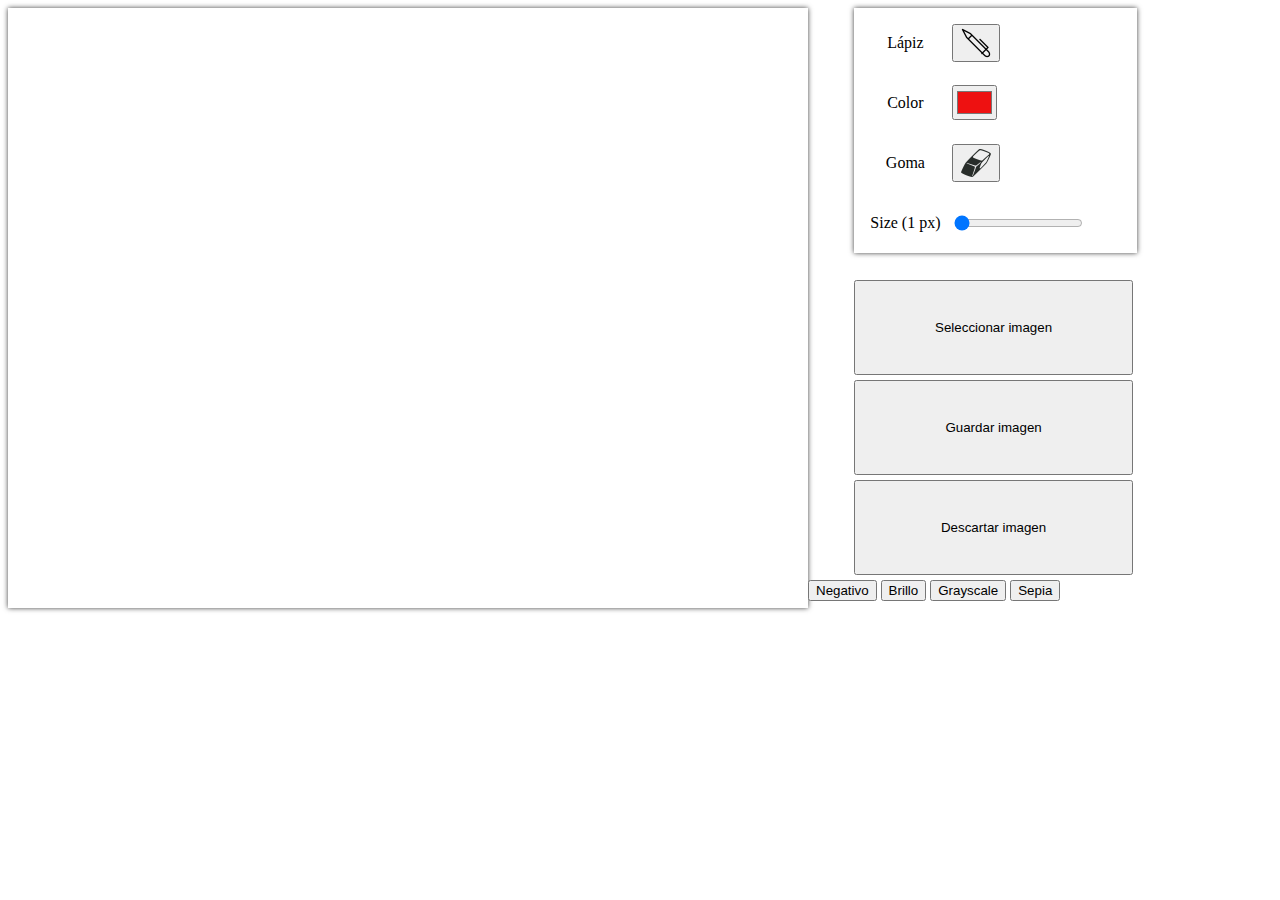
==== TP1/EntregaFinal/index.html @ abda36c8 "Se divide la funcionalidad de la app en varios archivos .js" ====
<!DOCTYPE html PUBLIC "-//W3C//DTD XHTML 1.0 Transitional//EN" "http://www.w3.org/TR/xhtml1/DTD/xhtml1-transitional.dtd">
<html xmlns="http://www.w3.org/1999/xhtml">
<head>
    <meta charset="UTF-8">
    <meta name="viewport" content="width=device-width, initial-scale=1.0">
    <title>Trabajo practico 1 - Pedro Chatelain</title>
    <link rel="stylesheet" href="stylesheet.css">
</head>
<body>
    <canvas class="js-my-canvas my-canvas" width="800px" height="600px"> </canvas>
    <div class="herramientas">
        <div class="tool-bar">
            <p>Lápiz</p>
            <button class="js-lapiz tool-button">
                <img src="penIcon.png" alt="" srcset="">
            </button>
            <p>Color</p>
            <input class="js-color-picker color-picker tool-button" type="color" value="#ee1111"/>
            <p>Goma</p>
            <button class="js-goma tool-button">
                <img src="eraserIcon.png" alt="" srcset="">
            </button>
            <p id="size-of-tool">Size (<span>1</span> px)</p>
            <div class="tool-size">
                <input type="range" class="js-line-range" min="1" max="80" value="1">
                <label class="js-range-value"></label> 
            </div>
        </div>
        <div class="image-buttons-bar">
            <input type="file" class="js-input-select-image input-select-image" accept=".jpg,.jpeg,.bmp,.webp,.tiff,.psd,.svg">
            <button class="js-btn-select-image btn-select-image">Seleccionar imagen</button>
            <button class="js-save-img">Guardar imagen</button>
            <button class="js-delete-img">Descartar imagen</button>
        </div>
        <div class="filtros">
            <button class="js-filtro-negativo">Negativo</button>
            <button class="js-filtro-brillo">Brillo</button>
            <button class="js-filtro-grayscale">Grayscale</button>
            <button class="js-filtro-sepia">Sepia</button>
        </div>
        <canvas class="js-canvas-invisible canvas-invisible"></canvas>
    </div>
    <script src="js/main.js"></script>
    <script src="js/filtros.js"></script>
    <script src="js/color_converters.js"></script>
    <script src="js/imagen.js"></script>
    <script src="js/dibujo.js"></script>
</body>
</html>
---- TP1/EntregaFinal/stylesheet.css ----
html {
    font-family: Century Gothic;
}

.my-canvas {
    -webkit-box-shadow: 0px 0px 5px 0px rgba(0,0,0,0.75);
    -moz-box-shadow: 0px 0px 5px 0px rgba(0,0,0,0.75);
    box-shadow: 0px 0px 5px 0px rgba(0,0,0,0.75);
        
}

body {
    display: grid;
    grid-template-columns: 1fr 1fr;
}

.color-picker {
    width: 45px;
    height: 35px;
}

.tool-bar {
    -webkit-box-shadow: 0px 0px 5px 0px rgba(0,0,0,0.75);
-moz-box-shadow: 0px 0px 5px 0px rgba(0,0,0,0.75);
box-shadow: 0px 0px 5px 0px rgba(0,0,0,0.75);

    justify-items: center;
    align-items: center;
    height: 40%;
    grid-template-rows: repeat(4, 1fr);
    grid-template-columns: 1fr 2fr;
    padding-left: 1%;
    padding-top: 1%;
}

.tool-bar, .image-buttons-bar {
    display: grid;
    width: 60%;
    margin-left: 10%;
}

.image-buttons-bar {
    height: 50%;
    margin-top: 6%;
    grid-column-start: 2;
    grid-column-end: -1;
    grid-row-start: 2;
}

.image-buttons-bar button {
    padding: 3%;
    margin-bottom: 2%;
}

.tool-button, .tool-size {
    justify-self: start;
}

.tool-button {
    cursor: pointer;
}

label {
    align-self: center;
}

.pressed-button {
    background: #e5e5e5;
    outline: none;
    -webkit-box-shadow: inset 0px 0px 5px #c1c1c1;
       -moz-box-shadow: inset 0px 0px 5px #c1c1c1;
            box-shadow: inset 0px 0px 5px #c1c1c1;  
}

.input-select-image {
    display: none;
}

.canvas-invisible {
    display: none;
}
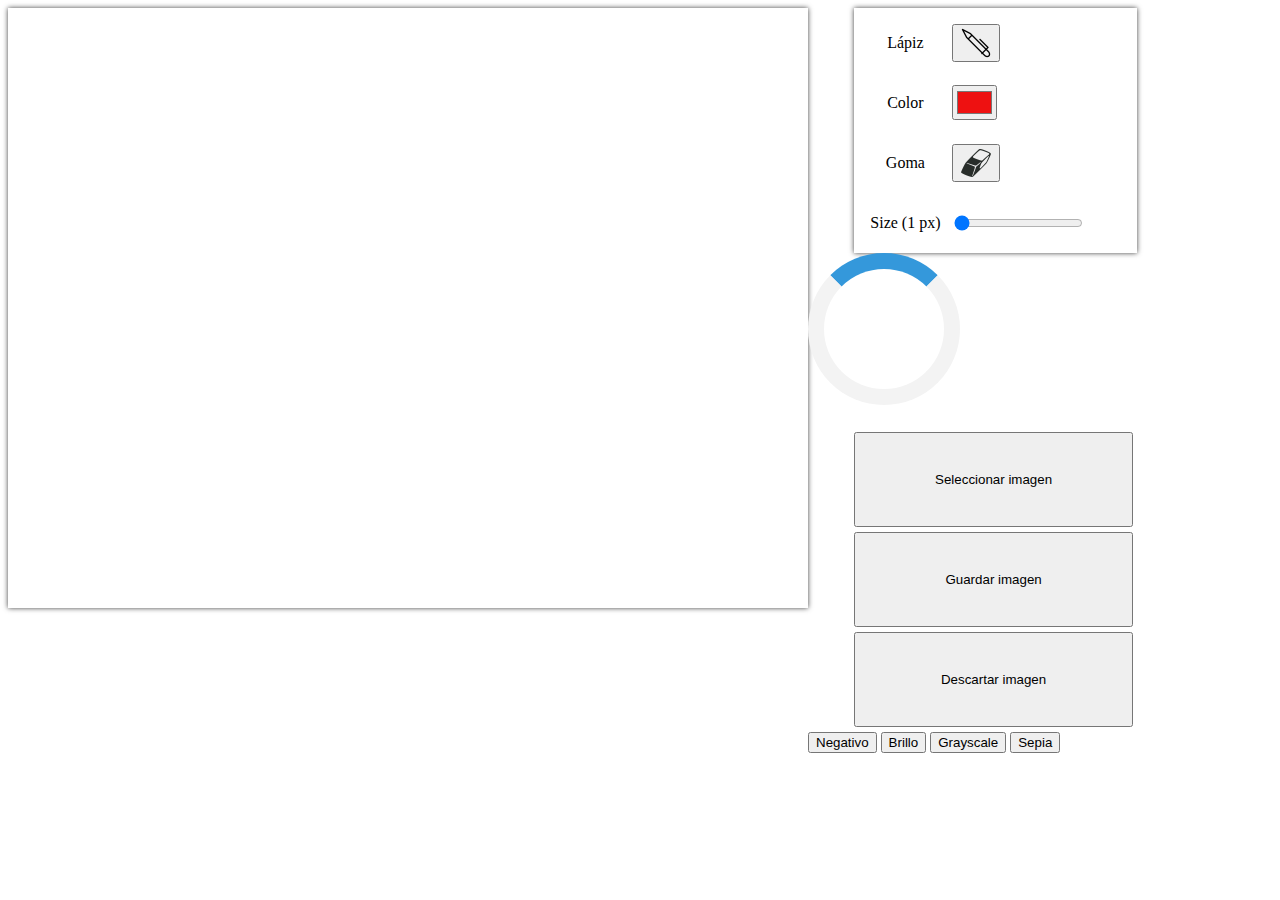
==== commit 95436922: "Se modifica el codigo para mejor lectura y se agrega un archivo de texto con cosas para arreglar" ====
--- a/TP1/EntregaFinal/index.html
+++ b/TP1/EntregaFinal/index.html
@@ -26,6 +26,8 @@
                 <label class="js-range-value"></label> 
             </div>
         </div>
+        <div class="loader"></div>
+
         <div class="image-buttons-bar">
             <input type="file" class="js-input-select-image input-select-image" accept=".jpg,.jpeg,.bmp,.webp,.tiff,.psd,.svg">
             <button class="js-btn-select-image btn-select-image">Seleccionar imagen</button>
@@ -41,7 +43,7 @@
         <canvas class="js-canvas-invisible canvas-invisible"></canvas>
     </div>
     <script src="js/main.js"></script>
-    <script src="js/filtros.js"></script>
+    <script src="js/filtro.js"></script>
     <script src="js/color_converters.js"></script>
     <script src="js/imagen.js"></script>
     <script src="js/dibujo.js"></script>
--- a/TP1/EntregaFinal/stylesheet.css
+++ b/TP1/EntregaFinal/stylesheet.css
@@ -8,6 +8,20 @@
     box-shadow: 0px 0px 5px 0px rgba(0,0,0,0.75);
         
 }
+
+.loader {
+    border: 16px solid #f3f3f3; /* Light grey */
+    border-top: 16px solid #3498db; /* Blue */
+    border-radius: 50%;
+    width: 120px;
+    height: 120px;
+    animation: spin 2s linear infinite;
+  }
+  
+  @keyframes spin {
+    0% { transform: rotate(0deg); }
+    100% { transform: rotate(360deg); }
+  }
 
 body {
     display: grid;
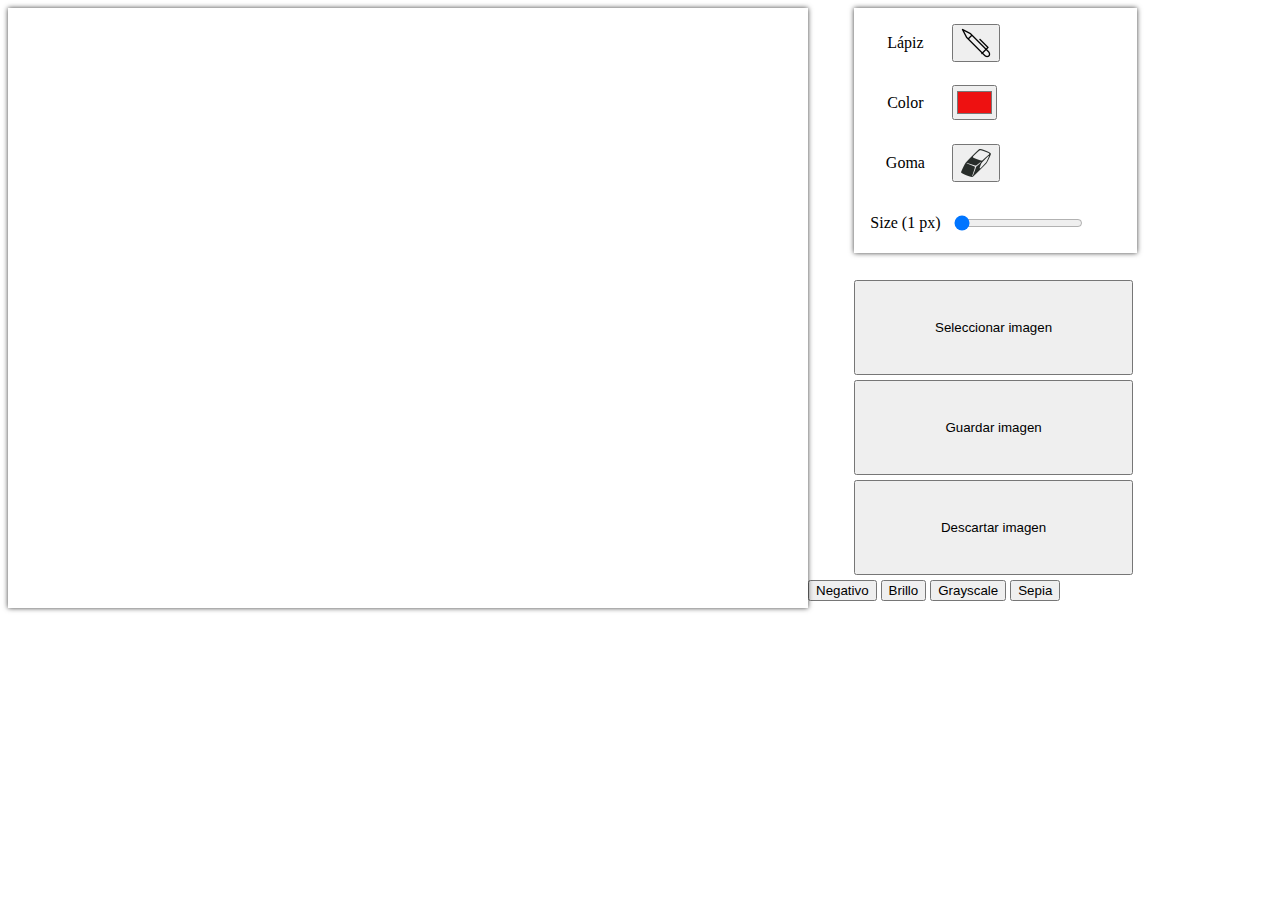
==== commit cc19e2fc: "Se guardan las imagenes en carpeta img y se crea un loader" ====
--- a/TP1/EntregaFinal/index.html
+++ b/TP1/EntregaFinal/index.html
@@ -7,18 +7,25 @@
     <link rel="stylesheet" href="stylesheet.css">
 </head>
 <body>
-    <canvas class="js-my-canvas my-canvas" width="800px" height="600px"> </canvas>
+    <div id="canvas-wrap">
+        <canvas class="js-my-canvas my-canvas" width="800px" height="600px"> </canvas>
+        <div class="loading loading-invisible">
+            <p>Loading</p>
+            <div class="loader"></div>
+        </div>
+    </div>
+        
     <div class="herramientas">
         <div class="tool-bar">
             <p>Lápiz</p>
             <button class="js-lapiz tool-button">
-                <img src="penIcon.png" alt="" srcset="">
+                <img src="img/penIcon.png" alt="" srcset="">
             </button>
             <p>Color</p>
             <input class="js-color-picker color-picker tool-button" type="color" value="#ee1111"/>
             <p>Goma</p>
             <button class="js-goma tool-button">
-                <img src="eraserIcon.png" alt="" srcset="">
+                <img src="img/eraserIcon.png" alt="" srcset="">
             </button>
             <p id="size-of-tool">Size (<span>1</span> px)</p>
             <div class="tool-size">
@@ -26,7 +33,6 @@
                 <label class="js-range-value"></label> 
             </div>
         </div>
-        <div class="loader"></div>
 
         <div class="image-buttons-bar">
             <input type="file" class="js-input-select-image input-select-image" accept=".jpg,.jpeg,.bmp,.webp,.tiff,.psd,.svg">
@@ -42,6 +48,8 @@
         </div>
         <canvas class="js-canvas-invisible canvas-invisible"></canvas>
     </div>
+   
+
     <script src="js/main.js"></script>
     <script src="js/filtro.js"></script>
     <script src="js/color_converters.js"></script>
--- a/TP1/EntregaFinal/stylesheet.css
+++ b/TP1/EntregaFinal/stylesheet.css
@@ -9,23 +9,42 @@
         
 }
 
+#canvas-wrap { position:relative; width:800px; height:600px }
+#canvas-wrap canvas { position:absolute; top:0; left:0; z-index:0 }
+
+
 .loader {
-    border: 16px solid #f3f3f3; /* Light grey */
-    border-top: 16px solid #3498db; /* Blue */
+    border: 3px solid #f3f3f3; /* Light grey */
+    border-top: 3px solid #3498db; /* Blue */
     border-radius: 50%;
-    width: 120px;
-    height: 120px;
+    width: 20px;
+    height: 20px;
     animation: spin 2s linear infinite;
+    align-self: center;
+    margin-left: 5%;
   }
   
-  @keyframes spin {
+@keyframes spin {
     0% { transform: rotate(0deg); }
     100% { transform: rotate(360deg); }
-  }
+}
+
+.loading {
+    display: grid;
+    grid-template-columns: 1fr 1fr;
+    justify-self: center;
+    height: 100%;
+}
 
 body {
     display: grid;
     grid-template-columns: 1fr 1fr;
+}
+
+.loading p {
+    align-self: center;
+    justify-self: right;
+    font-size: 28px;
 }
 
 .color-picker {
@@ -86,10 +105,6 @@
             box-shadow: inset 0px 0px 5px #c1c1c1;  
 }
 
-.input-select-image {
-    display: none;
-}
-
-.canvas-invisible {
+.input-select-image, .canvas-invisible, .loading-invisible {
     display: none;
 }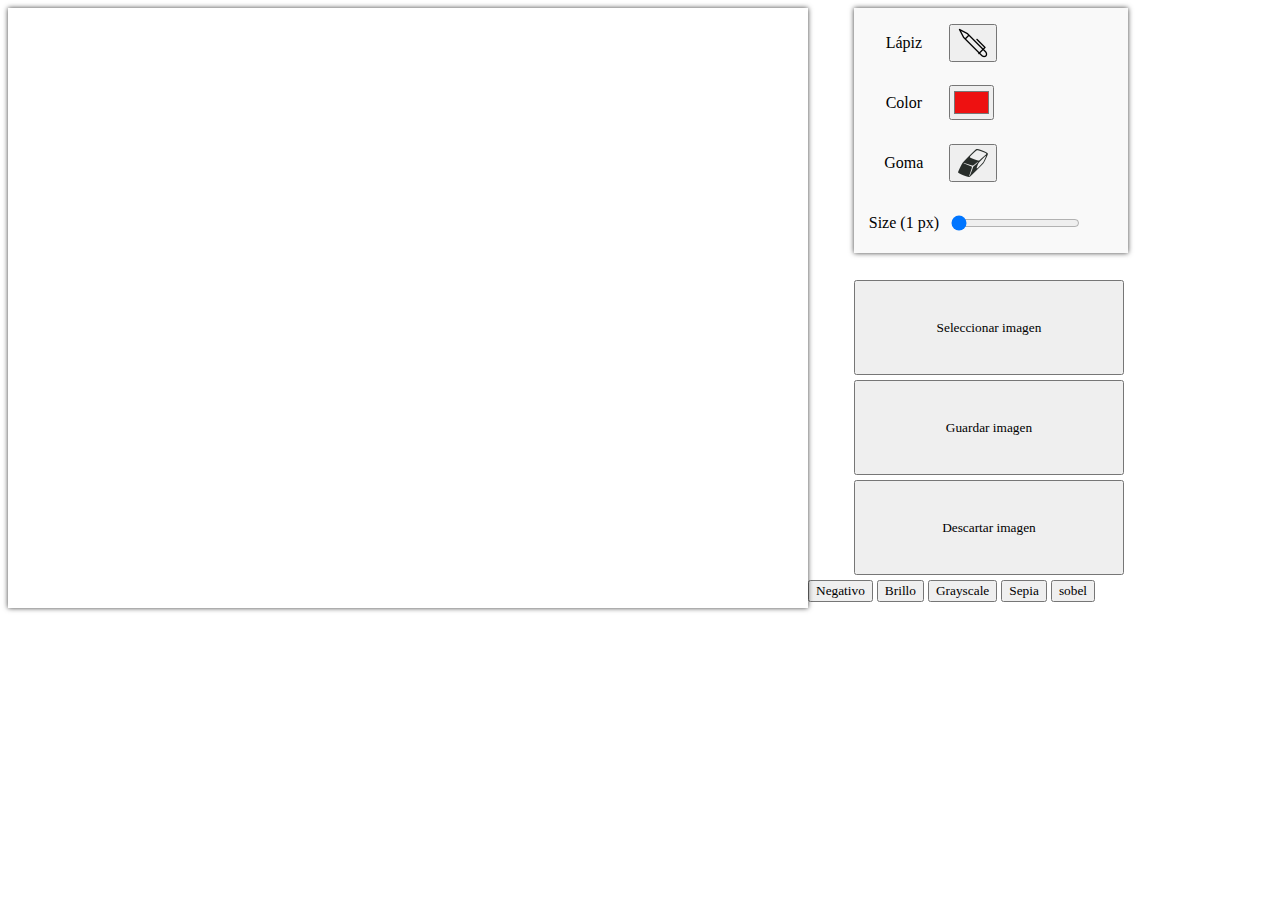
==== commit 943774d6: "Agrega filtro deteccion de bordes" ====
--- a/TP1/EntregaFinal/index.html
+++ b/TP1/EntregaFinal/index.html
@@ -45,6 +45,7 @@
             <button class="js-filtro-brillo">Brillo</button>
             <button class="js-filtro-grayscale">Grayscale</button>
             <button class="js-filtro-sepia">Sepia</button>
+            <button class="js-filtro-sobel">sobel</button>
         </div>
         <canvas class="js-canvas-invisible canvas-invisible"></canvas>
     </div>
@@ -55,5 +56,6 @@
     <script src="js/color_converters.js"></script>
     <script src="js/imagen.js"></script>
     <script src="js/dibujo.js"></script>
+    <script src="js/sobel.js"></script>
 </body>
 </html>--- a/TP1/EntregaFinal/stylesheet.css
+++ b/TP1/EntregaFinal/stylesheet.css
@@ -1,4 +1,4 @@
-html {
+* {
     font-family: Century Gothic;
 }
 
@@ -56,7 +56,7 @@
     -webkit-box-shadow: 0px 0px 5px 0px rgba(0,0,0,0.75);
 -moz-box-shadow: 0px 0px 5px 0px rgba(0,0,0,0.75);
 box-shadow: 0px 0px 5px 0px rgba(0,0,0,0.75);
-
+    background-color: #f9f9f9;
     justify-items: center;
     align-items: center;
     height: 40%;
@@ -68,7 +68,7 @@
 
 .tool-bar, .image-buttons-bar {
     display: grid;
-    width: 60%;
+    width: 58%;
     margin-left: 10%;
 }
 
@@ -89,10 +89,6 @@
     justify-self: start;
 }
 
-.tool-button {
-    cursor: pointer;
-}
-
 label {
     align-self: center;
 }
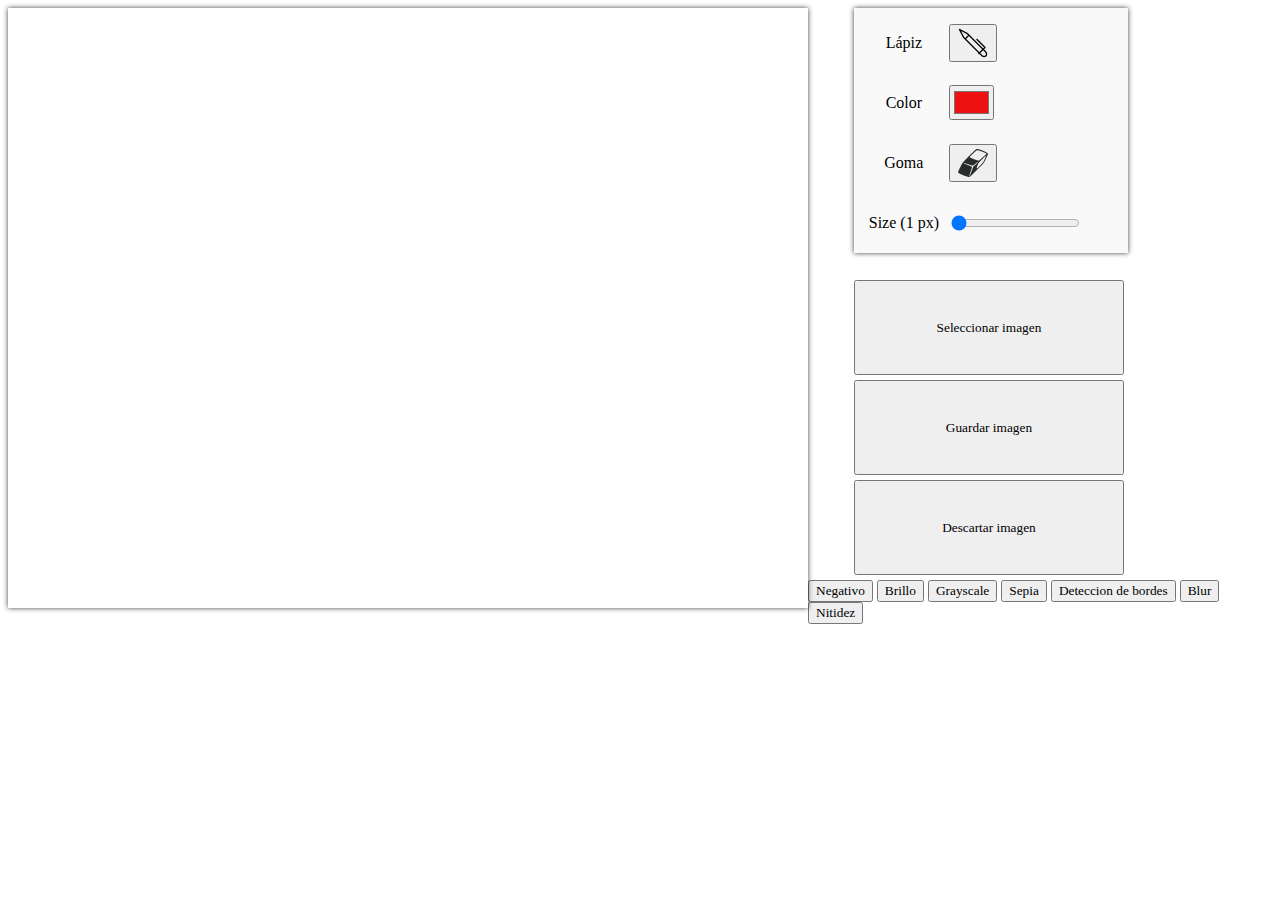
==== commit ab8cbac9: "Add filtros blur y nitidez. Se reimplementa bordes" ====
--- a/TP1/EntregaFinal/index.html
+++ b/TP1/EntregaFinal/index.html
@@ -9,10 +9,6 @@
 <body>
     <div id="canvas-wrap">
         <canvas class="js-my-canvas my-canvas" width="800px" height="600px"> </canvas>
-        <div class="loading loading-invisible">
-            <p>Loading</p>
-            <div class="loader"></div>
-        </div>
     </div>
         
     <div class="herramientas">
@@ -45,7 +41,9 @@
             <button class="js-filtro-brillo">Brillo</button>
             <button class="js-filtro-grayscale">Grayscale</button>
             <button class="js-filtro-sepia">Sepia</button>
-            <button class="js-filtro-sobel">sobel</button>
+            <button class="js-filtro-bordes">Deteccion de bordes</button>
+            <button class="js-filtro-blur">Blur</button>
+            <button class="js-filtro-sharpen">Nitidez</button>
         </div>
         <canvas class="js-canvas-invisible canvas-invisible"></canvas>
     </div>
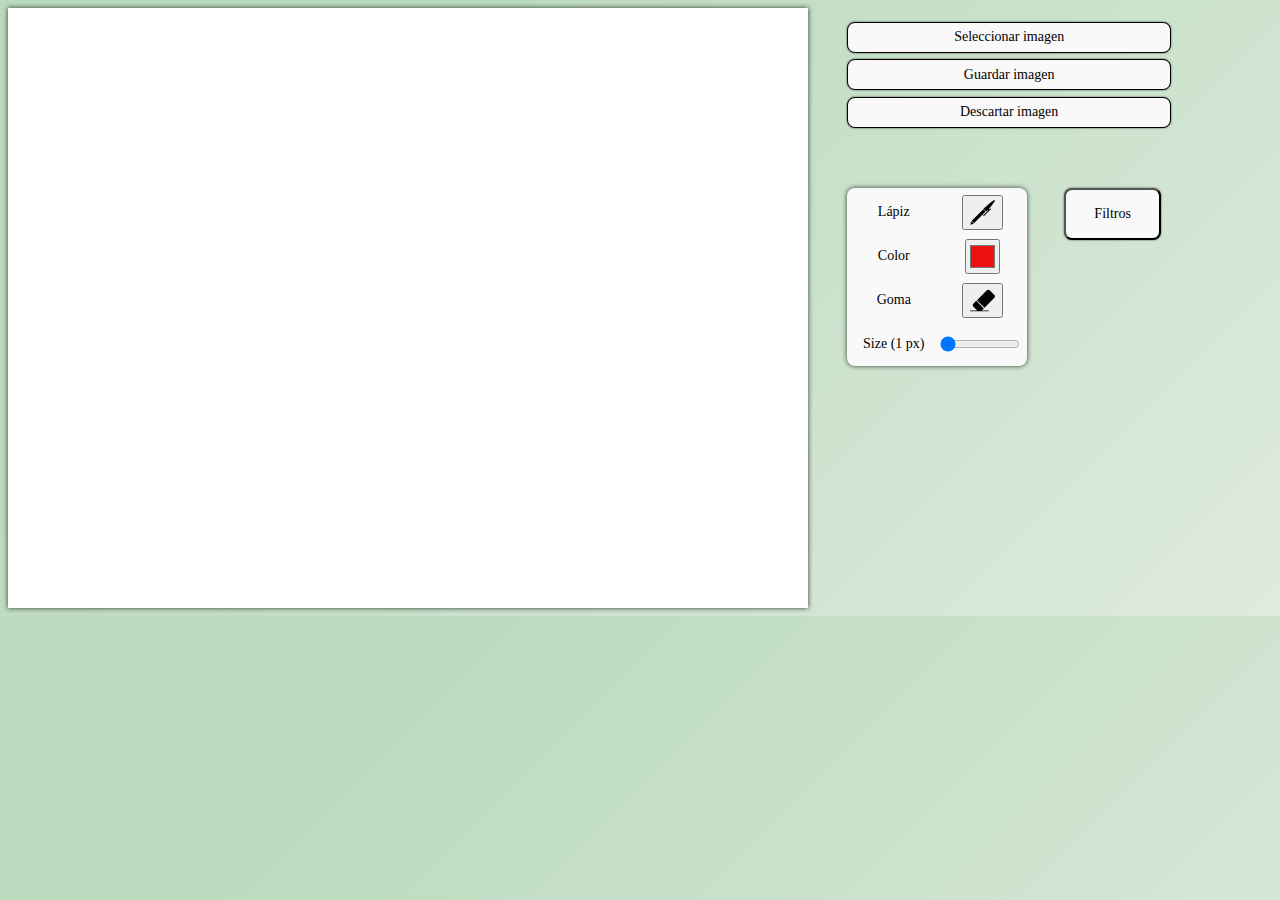
==== commit 65ebe52b: "Cambia layout" ====
--- a/TP1/EntregaFinal/index.html
+++ b/TP1/EntregaFinal/index.html
@@ -4,7 +4,7 @@
     <meta charset="UTF-8">
     <meta name="viewport" content="width=device-width, initial-scale=1.0">
     <title>Trabajo practico 1 - Pedro Chatelain</title>
-    <link rel="stylesheet" href="stylesheet.css">
+    <link rel="stylesheet" href="stylesheet.css">    
 </head>
 <body>
     <div id="canvas-wrap">
@@ -12,43 +12,55 @@
     </div>
         
     <div class="herramientas">
-        <div class="tool-bar">
-            <p>Lápiz</p>
-            <button class="js-lapiz tool-button">
-                <img src="img/penIcon.png" alt="" srcset="">
-            </button>
-            <p>Color</p>
-            <input class="js-color-picker color-picker tool-button" type="color" value="#ee1111"/>
-            <p>Goma</p>
-            <button class="js-goma tool-button">
-                <img src="img/eraserIcon.png" alt="" srcset="">
-            </button>
-            <p id="size-of-tool">Size (<span>1</span> px)</p>
-            <div class="tool-size">
-                <input type="range" class="js-line-range" min="1" max="80" value="1">
-                <label class="js-range-value"></label> 
-            </div>
-        </div>
-
         <div class="image-buttons-bar">
             <input type="file" class="js-input-select-image input-select-image" accept=".jpg,.jpeg,.bmp,.webp,.tiff,.psd,.svg">
             <button class="js-btn-select-image btn-select-image">Seleccionar imagen</button>
             <button class="js-save-img">Guardar imagen</button>
             <button class="js-delete-img">Descartar imagen</button>
         </div>
-        <div class="filtros">
-            <button class="js-filtro-negativo">Negativo</button>
-            <button class="js-filtro-brillo">Brillo</button>
-            <button class="js-filtro-grayscale">Grayscale</button>
-            <button class="js-filtro-sepia">Sepia</button>
-            <button class="js-filtro-bordes">Deteccion de bordes</button>
-            <button class="js-filtro-blur">Blur</button>
-            <button class="js-filtro-sharpen">Nitidez</button>
+        <div class="image-tools">
+            
+            <div class="tool-bar">
+
+                <p>Lápiz</p>
+                <button class="js-lapiz tool-button">
+                    <img class="lapiz-img" src="img/writer.svg" alt="" srcset="">
+                </button>
+                <p>Color</p>
+                <input class="js-color-picker color-picker tool-button" type="color" value="#ee1111"/>
+                <p>Goma</p>
+                <button class="js-goma tool-button">
+                    <img class="goma-img" src="img/eraser.svg" alt="" srcset="">
+                </button>
+                <p id="size-of-tool">Size (<span>1</span> px)</p>
+                <div class="tool-size">
+                    <input type="range" class="range js-line-range" min="1" max="80" value="1">
+                </div>
+                
+            </div>
+
+            <div class="filtros">
+                    <div class="dropdown">
+                        <button class="dropbtn">Filtros</button>
+                        <div class="dropdown-content">
+                          <a class="js-filtro-negativo" href="#">Negativo</a>
+                          <a class="js-filtro-brillo" href="#">Brillo</a>
+                          <a class="js-filtro-grayscale" href="#">Grayscale</a>
+                          <a class="js-filtro-sepia" href="#">Sepia</a>
+                          <a class="js-filtro-bordes" href="#">Detección de bordes</a>
+                          <a class="js-filtro-blur" href="#">Blur</a>
+                          <a class="js-filtro-sharpen" href="#">Nitidez</a>
+                        </div>
+                    </div>
+                </div>
+
         </div>
+        
+        
         <canvas class="js-canvas-invisible canvas-invisible"></canvas>
+
     </div>
-   
-
+    
     <script src="js/main.js"></script>
     <script src="js/filtro.js"></script>
     <script src="js/color_converters.js"></script>
--- a/TP1/EntregaFinal/stylesheet.css
+++ b/TP1/EntregaFinal/stylesheet.css
@@ -1,58 +1,57 @@
 * {
     font-family: Century Gothic;
+    font-size: 14px;
 }
 
 .my-canvas {
     -webkit-box-shadow: 0px 0px 5px 0px rgba(0,0,0,0.75);
     -moz-box-shadow: 0px 0px 5px 0px rgba(0,0,0,0.75);
     box-shadow: 0px 0px 5px 0px rgba(0,0,0,0.75);
-        
+    background-color: white;
 }
 
-#canvas-wrap { position:relative; width:800px; height:600px }
-#canvas-wrap canvas { position:absolute; top:0; left:0; z-index:0 }
-
-
-.loader {
-    border: 3px solid #f3f3f3; /* Light grey */
-    border-top: 3px solid #3498db; /* Blue */
-    border-radius: 50%;
-    width: 20px;
-    height: 20px;
-    animation: spin 2s linear infinite;
-    align-self: center;
-    margin-left: 5%;
-  }
-  
-@keyframes spin {
-    0% { transform: rotate(0deg); }
-    100% { transform: rotate(360deg); }
+.herramientas {
+    display: grid;
+    margin-top: 3%;
+    grid-template-rows: 1fr 3fr;
+    width: 85%;
 }
 
-.loading {
+.image-tools {
     display: grid;
     grid-template-columns: 1fr 1fr;
-    justify-self: center;
-    height: 100%;
 }
 
 body {
     display: grid;
     grid-template-columns: 1fr 1fr;
+    background-color: #deebdd;
+    background-image: linear-gradient(315deg, #deebdd 0%, #bbdbbe 74%);
 }
 
-.loading p {
-    align-self: center;
-    justify-self: right;
-    font-size: 28px;
+.range {
+    width: 100%;
 }
 
 .color-picker {
-    width: 45px;
-    height: 35px;
+    width: 35px;
+}
+
+
+
+.filtros {
+    margin-top: 10%;
+    margin-left: 30%;
+    grid-column-start: 2;
+    grid-column-end: -1;
+    grid-row-start: 1;
+    width: 100%;
+    justify-content: center;
 }
 
 .tool-bar {
+    border-radius: 8px;
+
     -webkit-box-shadow: 0px 0px 5px 0px rgba(0,0,0,0.75);
 -moz-box-shadow: 0px 0px 5px 0px rgba(0,0,0,0.75);
 box-shadow: 0px 0px 5px 0px rgba(0,0,0,0.75);
@@ -60,33 +59,56 @@
     justify-items: center;
     align-items: center;
     height: 40%;
-    grid-template-rows: repeat(4, 1fr);
-    grid-template-columns: 1fr 2fr;
+    grid-template-rows: repeat(5, 1fr);
+    grid-template-columns: 1fr 1fr;
     padding-left: 1%;
     padding-top: 1%;
+    width: 90%;
+    margin-top: 10%;
+    margin-left: 20%;
 }
 
 .tool-bar, .image-buttons-bar {
     display: grid;
-    width: 58%;
-    margin-left: 10%;
 }
 
 .image-buttons-bar {
-    height: 50%;
-    margin-top: 6%;
+    margin-right: 8%;
+    margin-left: 10%;
     grid-column-start: 2;
     grid-column-end: -1;
-    grid-row-start: 2;
+    grid-row-start: 0;
+    height: 3%;
 }
 
 .image-buttons-bar button {
-    padding: 3%;
-    margin-bottom: 2%;
+    border-radius: 8px;
+    -webkit-box-shadow: 0px 0px 2px 0px rgba(0,0,0,0.75);
+-moz-box-shadow: 0px 0px 2px 0px rgba(0,0,0,0.75);
+box-shadow: 0px 0px 2px 0px rgba(0,0,0,0.75);
+
 }
 
-.tool-button, .tool-size {
-    justify-self: start;
+.lapiz-img, .goma-img {
+    width: 25px;
+    height: 25px;
+}
+
+.image-buttons-bar button {
+    background-color: #f9f9f9;
+    padding: 2%;
+    margin-bottom: 2%;
+    border: 1px solid black;
+}
+
+.tool-button {
+    justify-self: center;
+    height: 80%;
+}
+
+.tool-size {
+    justify-self: center;
+    margin-right: 10%;
 }
 
 label {
@@ -101,6 +123,60 @@
             box-shadow: inset 0px 0px 5px #c1c1c1;  
 }
 
-.input-select-image, .canvas-invisible, .loading-invisible {
+.input-select-image, .canvas-invisible {
     display: none;
-}+}
+
+/* Style The Dropdown Button */
+.dropbtn {
+    background-color: #f9f9f9;
+    padding: 16px;
+    border-radius: 8px;
+    -webkit-box-shadow: 0px 0px 2px 0px rgba(0,0,0,0.75);
+-moz-box-shadow: 0px 0px 2px 0px rgba(0,0,0,0.75);
+box-shadow: 0px 0px 2px 0px rgba(0,0,0,0.75);
+
+    cursor: pointer;
+  }
+  
+  /* The container <div> - needed to position the dropdown content */
+  .dropdown {
+    position: relative;
+    display: inline-block;
+  }
+
+  .dropdown, .dropbtn {
+      width: 70%;
+  }
+  
+  /* Dropdown Content (Hidden by Default) */
+  .dropdown-content {
+    display: none;
+    position: absolute;
+    background-color: #f9f9f9;
+    box-shadow: 0px 8px 16px 0px rgba(0,0,0,0.2);
+    z-index: 1;
+    
+  }
+  
+  
+  /* Links inside the dropdown */
+  .dropdown-content a {
+    color: black;
+    padding: 12px 16px;
+    text-decoration: none;
+    display: block;
+  }
+  
+  /* Change color of dropdown links on hover */
+  .dropdown-content a:hover {background-color: #f1f1f1}
+  
+  /* Show the dropdown menu on hover */
+  .dropdown:hover .dropdown-content {
+    display: block;
+  }
+  
+  /* Change the background color of the dropdown button when the dropdown content is shown */
+  .dropdown:hover .dropbtn {
+    background-color: #f4f4f4;
+  }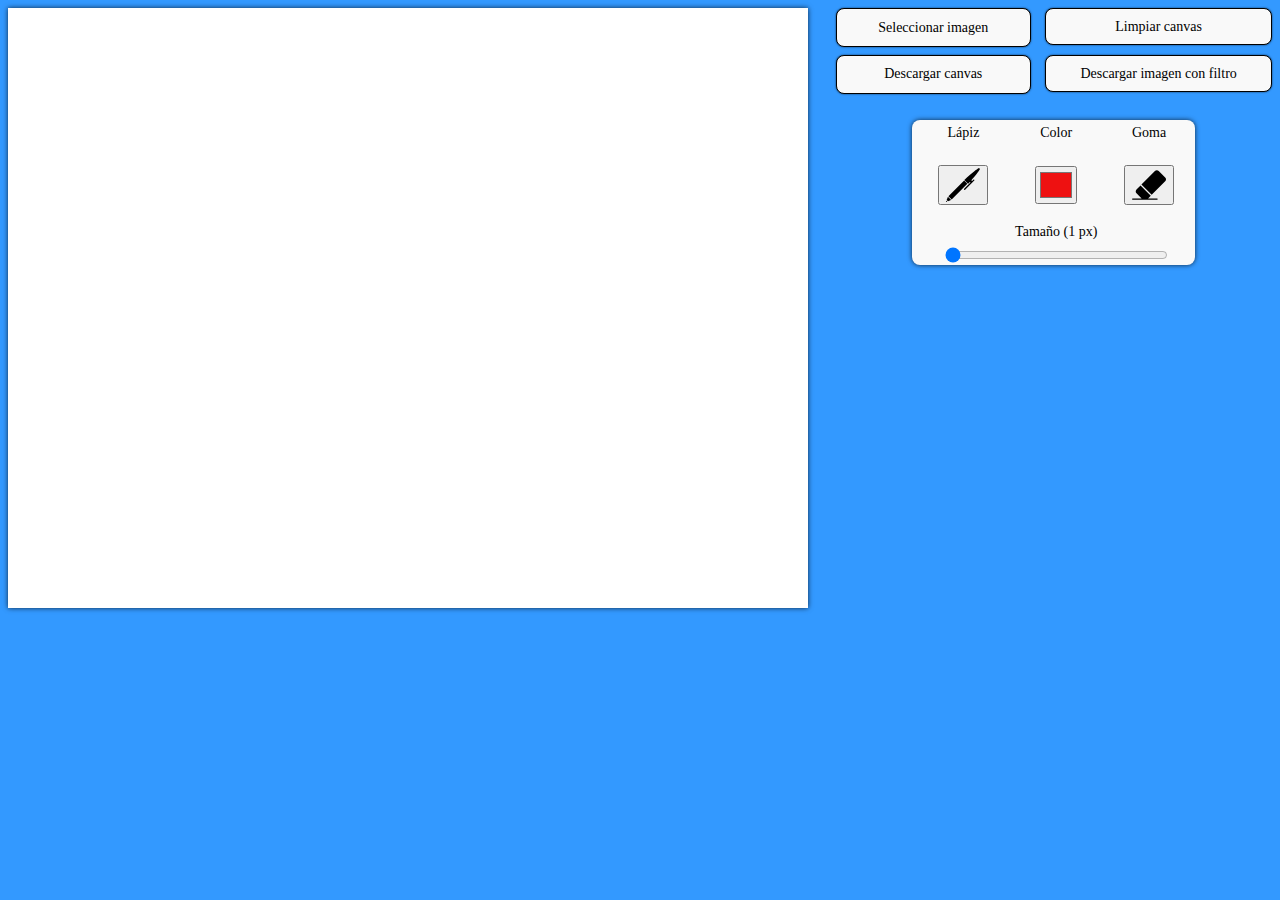
==== commit c45de5d6: "Funcionalidad al boton guardar. Cambia Layout" ====
--- a/TP1/EntregaFinal/index.html
+++ b/TP1/EntregaFinal/index.html
@@ -3,57 +3,53 @@
 <head>
     <meta charset="UTF-8">
     <meta name="viewport" content="width=device-width, initial-scale=1.0">
-    <title>Trabajo practico 1 - Pedro Chatelain</title>
+    <title>TP1</title>
     <link rel="stylesheet" href="stylesheet.css">    
 </head>
 <body>
-    <div id="canvas-wrap">
-        <canvas class="js-my-canvas my-canvas" width="800px" height="600px"> </canvas>
-    </div>
+
+    <canvas class="js-my-canvas my-canvas" width="800px" height="600px"> </canvas>
         
     <div class="herramientas">
+
         <div class="image-buttons-bar">
             <input type="file" class="js-input-select-image input-select-image" accept=".jpg,.jpeg,.bmp,.webp,.tiff,.psd,.svg">
             <button class="js-btn-select-image btn-select-image">Seleccionar imagen</button>
-            <button class="js-save-img">Guardar imagen</button>
-            <button class="js-delete-img">Descartar imagen</button>
+            <button class="js-delete-img btn-limpiar-canvas">Limpiar canvas</button>
+            <button class="js-descargar-imagen btn-descargar-imagen">Descargar imagen con filtro</button>
+            <button class="js-descargar-canvas btn-descargar-canvas">Descargar canvas</button>
         </div>
-        <div class="image-tools">
-            
-            <div class="tool-bar">
 
-                <p>Lápiz</p>
-                <button class="js-lapiz tool-button">
-                    <img class="lapiz-img" src="img/writer.svg" alt="" srcset="">
-                </button>
-                <p>Color</p>
-                <input class="js-color-picker color-picker tool-button" type="color" value="#ee1111"/>
-                <p>Goma</p>
-                <button class="js-goma tool-button">
-                    <img class="goma-img" src="img/eraser.svg" alt="" srcset="">
-                </button>
-                <p id="size-of-tool">Size (<span>1</span> px)</p>
-                <div class="tool-size">
-                    <input type="range" class="range js-line-range" min="1" max="80" value="1">
+        <div class="drawing-tools">
+            <p class="lapiz-text">Lápiz</p>
+            <button class="js-lapiz tool-button lapiz">
+                <img class="lapiz-img" src="img/writer.svg" alt="" srcset="">
+            </button>
+            <p class="color-picker-text">Color</p>
+            <input class="js-color-picker color-picker tool-button" type="color" value="#ee1111"/>
+            <p class="goma-text">Goma</p>
+            <button class="js-goma tool-button goma">
+                <img class="goma-img" src="img/eraser.svg" alt="" srcset="">
+            </button>
+            <p class="size-text" id="size-of-tool">Tamaño (<span>1</span> px)</p>
+            <div class="tool-size">
+                <input type="range" class="range js-line-range" min="1" max="80" value="1">
+            </div>      
+        </div>
+
+        <div class="js-filtros filtros oculto">
+            <div class="dropdown">
+                <button class="dropbtn">Filtros para imagen</button>
+                <div class="dropdown-content">
+                  <a class="js-filtro-negativo" href="#">Negativo</a>
+                  <a class="js-filtro-brillo" href="#">Brillo</a>
+                  <a class="js-filtro-grayscale" href="#">Grayscale</a>
+                  <a class="js-filtro-sepia" href="#">Sepia</a>
+                  <a class="js-filtro-bordes" href="#">Detección de bordes</a>
+                  <a class="js-filtro-blur" href="#">Blur</a>
+                  <a class="js-filtro-sharpen" href="#">Nitidez</a>
                 </div>
-                
             </div>
-
-            <div class="filtros">
-                    <div class="dropdown">
-                        <button class="dropbtn">Filtros</button>
-                        <div class="dropdown-content">
-                          <a class="js-filtro-negativo" href="#">Negativo</a>
-                          <a class="js-filtro-brillo" href="#">Brillo</a>
-                          <a class="js-filtro-grayscale" href="#">Grayscale</a>
-                          <a class="js-filtro-sepia" href="#">Sepia</a>
-                          <a class="js-filtro-bordes" href="#">Detección de bordes</a>
-                          <a class="js-filtro-blur" href="#">Blur</a>
-                          <a class="js-filtro-sharpen" href="#">Nitidez</a>
-                        </div>
-                    </div>
-                </div>
-
         </div>
         
         
@@ -66,6 +62,5 @@
     <script src="js/color_converters.js"></script>
     <script src="js/imagen.js"></script>
     <script src="js/dibujo.js"></script>
-    <script src="js/sobel.js"></script>
 </body>
 </html>--- a/TP1/EntregaFinal/stylesheet.css
+++ b/TP1/EntregaFinal/stylesheet.css
@@ -12,73 +12,123 @@
 
 .herramientas {
     display: grid;
-    margin-top: 3%;
-    grid-template-rows: 1fr 3fr;
-    width: 85%;
-}
-
-.image-tools {
-    display: grid;
-    grid-template-columns: 1fr 1fr;
-}
-
-body {
-    display: grid;
-    grid-template-columns: 1fr 1fr;
-    background-color: #deebdd;
-    background-image: linear-gradient(315deg, #deebdd 0%, #bbdbbe 74%);
-}
-
-.range {
-    width: 100%;
-}
-
-.color-picker {
-    width: 35px;
-}
-
-
-
-.filtros {
-    margin-top: 10%;
-    margin-left: 30%;
-    grid-column-start: 2;
-    grid-column-end: -1;
-    grid-row-start: 1;
-    width: 100%;
-    justify-content: center;
-}
-
-.tool-bar {
+    grid-template-rows: max-content max-content;
+}
+
+.drawing-tools {
+    width: 60%;
+    margin-top: 4%;
+    justify-self: center;
+    grid-column: 2 / -1;
+    grid-row: 2 / 3;
+    display: grid;
     border-radius: 8px;
-
     -webkit-box-shadow: 0px 0px 5px 0px rgba(0,0,0,0.75);
--moz-box-shadow: 0px 0px 5px 0px rgba(0,0,0,0.75);
-box-shadow: 0px 0px 5px 0px rgba(0,0,0,0.75);
+    -moz-box-shadow: 0px 0px 5px 0px rgba(0,0,0,0.75);
+    box-shadow: 0px 0px 5px 0px rgba(0,0,0,0.75);
     background-color: #f9f9f9;
     justify-items: center;
     align-items: center;
-    height: 40%;
-    grid-template-rows: repeat(5, 1fr);
-    grid-template-columns: 1fr 1fr;
+    grid-template-rows: repeat(3, 1fr);
+    grid-template-columns: repeat(3, 1fr);
     padding-left: 1%;
     padding-top: 1%;
-    width: 90%;
-    margin-top: 10%;
-    margin-left: 20%;
-}
-
-.tool-bar, .image-buttons-bar {
-    display: grid;
+    height: fit-content;
+}
+
+.lapiz, .goma, .color-picker, .tool-size {
+    grid-row: 2 / 3;
+}
+
+.lapiz-text, .goma-text, .color-picker-text {
+    margin: 0;
+    align-self: flex-start;
+}
+
+.lapiz {
+    grid-column: 1 / 2;
+}
+
+.goma {
+    grid-column: 3 / 4;
+}
+
+.color-picker {
+    height: 38px;
+    width: 42px;
+}
+
+.tool-size {
+    display: grid;
+    grid-row: 4 / -1;
+    grid-column: 1 / -1;
+    width: 100%;
+}
+
+.color-picker, .size-text {
+    grid-column: 2 / 3;
+}
+
+.size-text {
+    grid-column: 1 / -1;
+
+    margin-bottom: 0;
+}
+
+.range {
+    width: 80%;
+    justify-self: center;
+}
+
+body {
+    display: grid;
+    grid-template-columns: 1fr 1fr;
+    background-color: #3399ff;
+}
+
+.btn-descargar-imagen, .btn-limpiar-canvas {
+    margin-left: 6%;
+}
+
+.btn-descargar-imagen {
+    grid-row: 2 / 3;
+    grid-column: 2 / 3;
+}
+
+.btn-descargar-canvas {
+    grid-row: 2 / 3;
+    grid-column: 1 / 2;
+}
+
+.btn-select-imagen {
+    grid-column: 1 / 2;
+}
+
+.btn-limpiar-canvas {
+    grid-column: 2 / 3;
+}
+
+.filtros {
+    margin-top: 4%;
+    grid-column-start: 1;
+    grid-column-end: -1;
+    grid-row-start: 3;
+    justify-content: center;
+}
+
+.drawing-tools, .image-buttons-bar {
+    display: grid;
+}
+
+.image-buttons-bar, .drawing-tools, .filtros {
+    margin-left: 6%;
 }
 
 .image-buttons-bar {
-    margin-right: 8%;
-    margin-left: 10%;
-    grid-column-start: 2;
-    grid-column-end: -1;
+    grid-column-start: 1;
+    grid-column-end: 2;
     grid-row-start: 0;
-    height: 3%;
+    height: fit-content;
 }
 
 .image-buttons-bar button {
@@ -90,26 +140,17 @@
 }
 
 .lapiz-img, .goma-img {
-    width: 25px;
-    height: 25px;
+    width: 34px;
+    height: 34px;
 }
 
 .image-buttons-bar button {
     background-color: #f9f9f9;
-    padding: 2%;
-    margin-bottom: 2%;
+    padding: 4%;
+    margin-bottom: 4%;
     border: 1px solid black;
 }
 
-.tool-button {
-    justify-self: center;
-    height: 80%;
-}
-
-.tool-size {
-    justify-self: center;
-    margin-right: 10%;
-}
 
 label {
     align-self: center;
@@ -145,8 +186,8 @@
     display: inline-block;
   }
 
-  .dropdown, .dropbtn {
-      width: 70%;
+  .dropdown, .dropbtn, .dropdown-content {
+      width: 100%;
   }
   
   /* Dropdown Content (Hidden by Default) */
@@ -156,16 +197,16 @@
     background-color: #f9f9f9;
     box-shadow: 0px 8px 16px 0px rgba(0,0,0,0.2);
     z-index: 1;
-    
-  }
-  
-  
-  /* Links inside the dropdown */
-  .dropdown-content a {
+}
+
+
+/* Links inside the dropdown */
+.dropdown-content a {
     color: black;
     padding: 12px 16px;
     text-decoration: none;
     display: block;
+    text-align: center;
   }
   
   /* Change color of dropdown links on hover */
@@ -179,4 +220,8 @@
   /* Change the background color of the dropdown button when the dropdown content is shown */
   .dropdown:hover .dropbtn {
     background-color: #f4f4f4;
+  }
+
+  .oculto {
+      display: none;
   }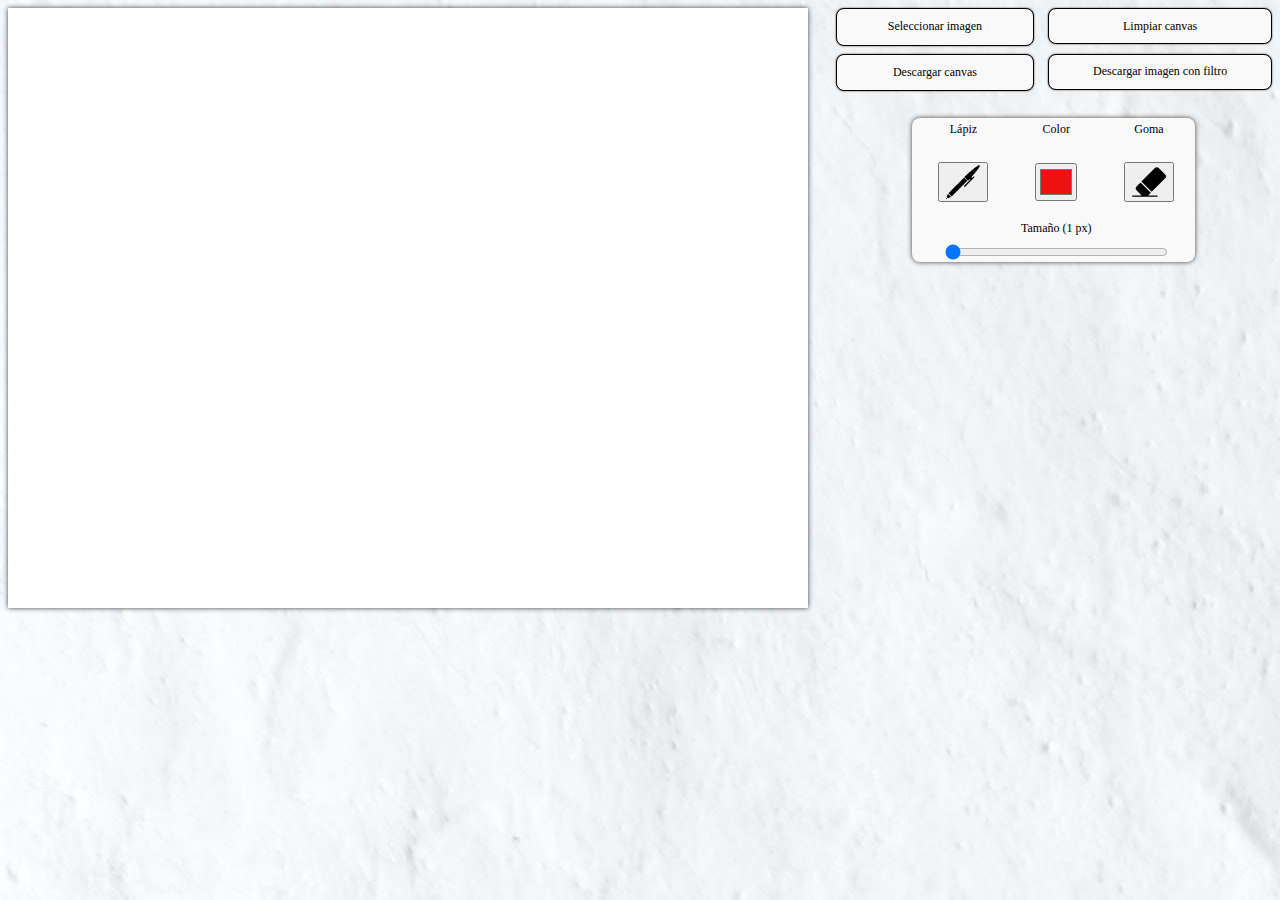
==== commit 4078a042: "Corrige bug de filtros" ====
--- a/TP1/EntregaFinal/index.html
+++ b/TP1/EntregaFinal/index.html
@@ -41,17 +41,17 @@
             <div class="dropdown">
                 <button class="dropbtn">Filtros para imagen</button>
                 <div class="dropdown-content">
+                    <a class="js-filtro-none" href="#">Ninguno</a>
                   <a class="js-filtro-negativo" href="#">Negativo</a>
-                  <a class="js-filtro-brillo" href="#">Brillo</a>
                   <a class="js-filtro-grayscale" href="#">Grayscale</a>
                   <a class="js-filtro-sepia" href="#">Sepia</a>
+                  <a class="js-filtro-brillo" href="#">Brillo</a>
                   <a class="js-filtro-bordes" href="#">Detección de bordes</a>
                   <a class="js-filtro-blur" href="#">Blur</a>
                   <a class="js-filtro-sharpen" href="#">Nitidez</a>
                 </div>
             </div>
         </div>
-        
         
         <canvas class="js-canvas-invisible canvas-invisible"></canvas>
 
--- a/TP1/EntregaFinal/stylesheet.css
+++ b/TP1/EntregaFinal/stylesheet.css
@@ -1,6 +1,6 @@
 * {
     font-family: Century Gothic;
-    font-size: 14px;
+    font-size: 12px;
 }
 
 .my-canvas {
@@ -83,7 +83,8 @@
 body {
     display: grid;
     grid-template-columns: 1fr 1fr;
-    background-color: #3399ff;
+    /* background-color: #3399ff; */
+    background-image: url("img/background.jpg");
 }
 
 .btn-descargar-imagen, .btn-limpiar-canvas {
@@ -149,11 +150,6 @@
     padding: 4%;
     margin-bottom: 4%;
     border: 1px solid black;
-}
-
-
-label {
-    align-self: center;
 }
 
 .pressed-button {
